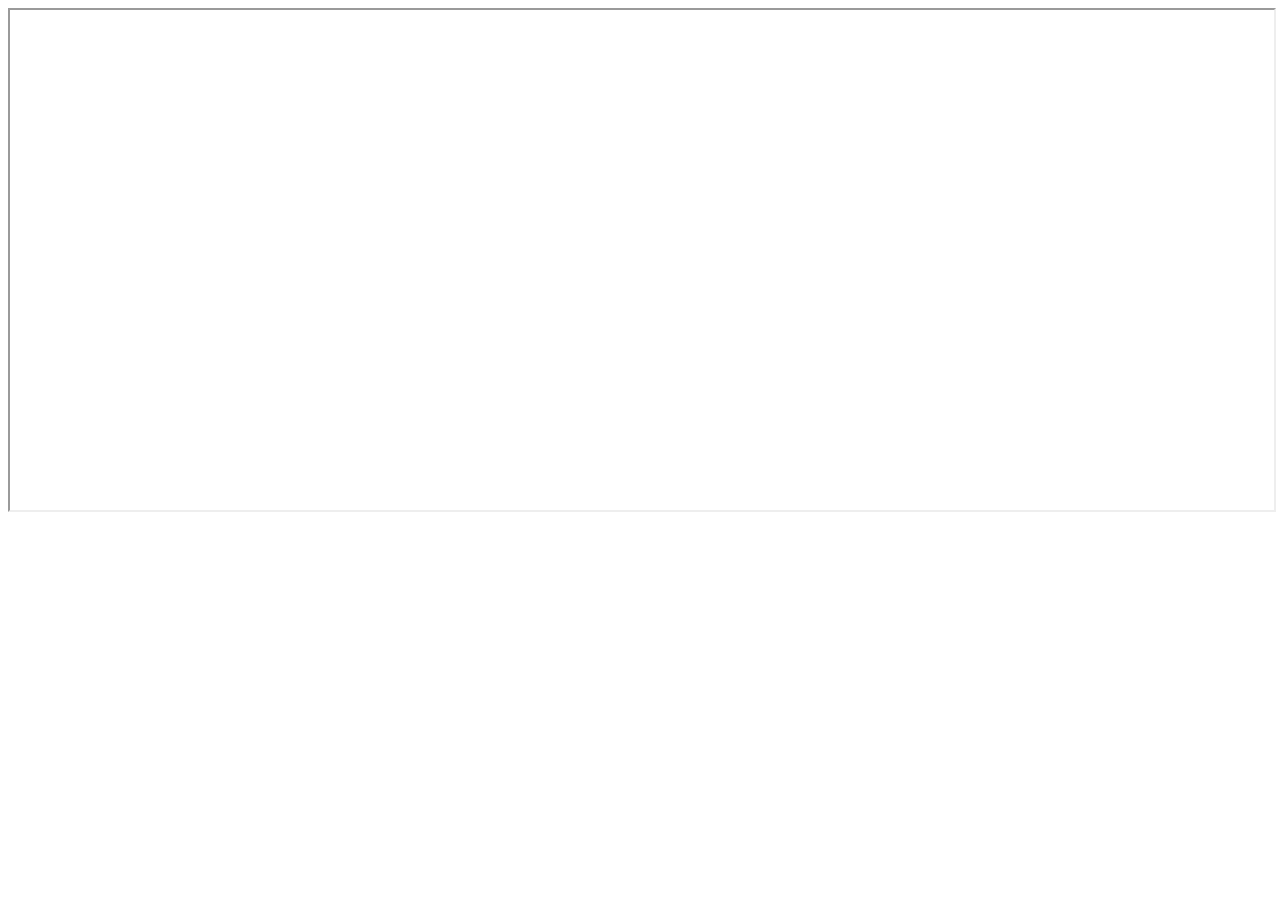
==== chatbot.html @ 819d2e66 "Add files via upload" ====
<!DOCTYPE html>
<html lang="en">
    <head>
        <meta charset="UTF-8">
        <meta name="viewport" content="width=device-width, initial-scale=1.0">
        <title>Chatbot</title>
    </head>
    <body>
        <iframe src='https://webchat.botframework.com/embed/MyAntiRaggingchatbot?s=opSzPh-zXMw.v1p6USZOUa5swTGjm3bCrVIlCXgga3FIS_X8fy503bA'  style='min-width: 400px; width: 100%; min-height: 500px;'></iframe>
    </body>
</html>
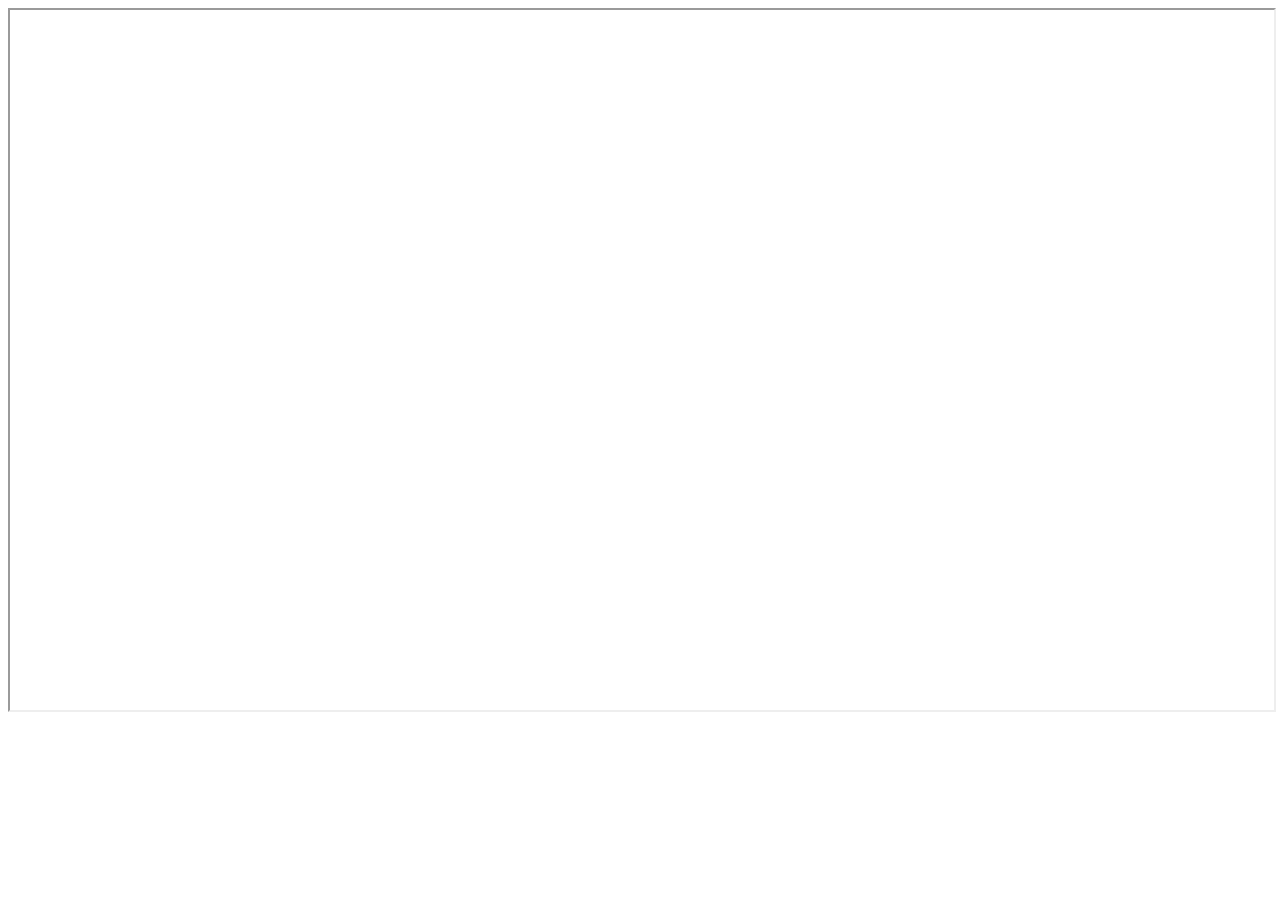
==== commit 8057ddfd: "Add files via upload" ====
--- a/chatbot.html
+++ b/chatbot.html
@@ -6,6 +6,6 @@
         <title>Chatbot</title>
     </head>
     <body>
-        <iframe src='https://webchat.botframework.com/embed/MyAntiRaggingchatbot?s=opSzPh-zXMw.v1p6USZOUa5swTGjm3bCrVIlCXgga3FIS_X8fy503bA'  style='min-width: 400px; width: 100%; min-height: 500px;'></iframe>
+        <iframe src='https://webchat.botframework.com/embed/FRTProjectbot0023?s=FCop9yrtAtc.tf0lfvLj_gWeKZ8uFw940Rvh5Gs2tVAZiJ2bGUhz48Q'  style='min-width: 400px; width: 100%; min-height: 700px;'></iframe>
     </body>
 </html>